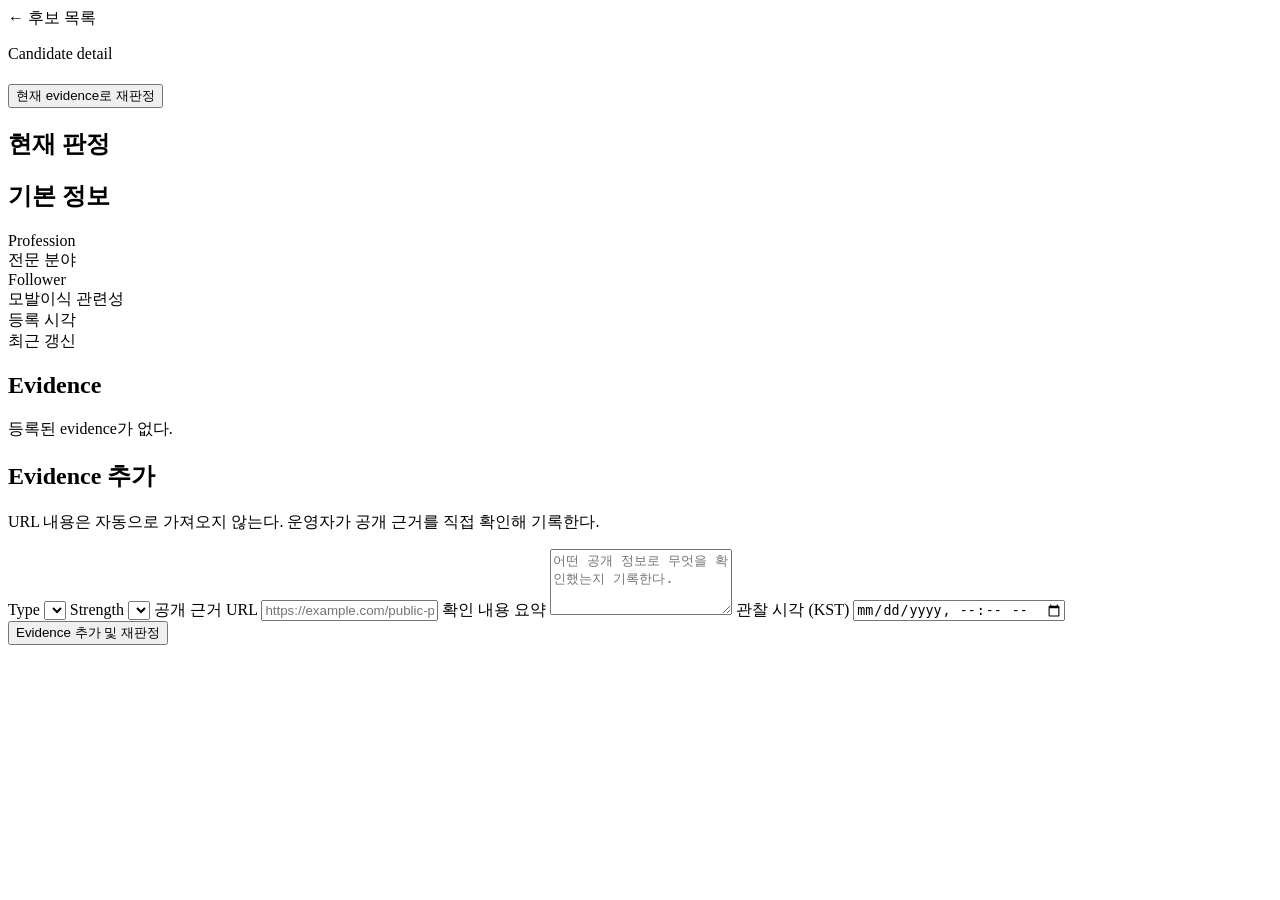
==== src/main/resources/templates/candidates/detail.html @ 6fa1a708 "feat: implement candidate eligibility vertical slice" ====
<!DOCTYPE html>
<html lang="ko" xmlns:th="http://www.thymeleaf.org">
<head>
    <meta charset="UTF-8">
    <meta name="viewport" content="width=device-width, initial-scale=1">
    <title th:text="${'@' + candidate.instagramUsername + ' | hr-sns-auto'}"></title>
    <link rel="stylesheet" th:href="@{/css/app.css}">
</head>
<body>
<main class="container">
    <nav><a th:href="@{/candidates}">← 후보 목록</a></nav>
    <header class="page-header">
        <div>
            <p class="eyebrow">Candidate detail</p>
            <h1 th:text="|@${candidate.instagramUsername}|"></h1>
            <p class="muted" th:text="${candidate.displayName}"></p>
        </div>
        <form th:action="@{/candidates/{id}/reassess(id=${candidate.id})}" method="post">
            <button type="submit" class="secondary">현재 evidence로 재판정</button>
        </form>
    </header>

    <p class="flash" th:if="${message}" th:text="${message}"></p>

    <section class="panel">
        <h2>현재 판정</h2>
        <p>
            <span class="status status-large"
                  th:attr="data-status=${candidate.eligibilityStatus}"
                  th:text="${candidate.eligibilityStatus}"></span>
        </p>
        <p class="reason" th:text="${candidate.eligibilityReason}"></p>
    </section>

    <section class="panel">
        <h2>기본 정보</h2>
        <dl class="facts">
            <div><dt>Profession</dt><dd th:text="${candidate.profession}"></dd></div>
            <div><dt>전문 분야</dt><dd th:text="${candidate.specialty ?: '미입력'}"></dd></div>
            <div>
                <dt>Follower</dt>
                <dd th:text="${candidate.followerCount == null ? '미확인' : #numbers.formatInteger(candidate.followerCount, 1, 'COMMA')}"></dd>
            </div>
            <div><dt>모발이식 관련성</dt><dd th:text="${candidate.hairTransplantRelation}"></dd></div>
            <div><dt>등록 시각</dt><dd th:text="${candidate.createdAt}"></dd></div>
            <div><dt>최근 갱신</dt><dd th:text="${candidate.updatedAt}"></dd></div>
        </dl>
    </section>

    <section class="panel">
        <h2>Evidence</h2>
        <div class="evidence-list" th:unless="${#lists.isEmpty(evidenceList)}">
            <article class="evidence" th:each="evidence : ${evidenceList}">
                <div class="evidence-heading">
                    <strong th:text="|${evidence.type} · ${evidence.strength}|"></strong>
                    <span class="muted" th:text="${evidence.observedAt}"></span>
                </div>
                <p th:text="${evidence.summary}"></p>
                <a th:href="${evidence.sourceUrl}" th:text="${evidence.sourceUrl}"
                   target="_blank" rel="noopener noreferrer"></a>
            </article>
        </div>
        <p class="empty" th:if="${#lists.isEmpty(evidenceList)}">등록된 evidence가 없다.</p>
    </section>

    <section class="panel">
        <h2>Evidence 추가</h2>
        <p class="muted">URL 내용은 자동으로 가져오지 않는다. 운영자가 공개 근거를 직접 확인해 기록한다.</p>
        <form class="form-grid" th:action="@{/candidates/{id}/evidence(id=${candidate.id})}"
              th:object="${evidenceForm}" method="post">
            <label>
                Type
                <select th:field="*{type}">
                    <option th:each="item : ${evidenceTypes}" th:value="${item}" th:text="${item}"></option>
                </select>
                <span class="field-error" th:if="${#fields.hasErrors('type')}" th:errors="*{type}"></span>
            </label>

            <label>
                Strength
                <select th:field="*{strength}">
                    <option th:each="item : ${evidenceStrengths}" th:value="${item}" th:text="${item}"></option>
                </select>
                <span class="field-error" th:if="${#fields.hasErrors('strength')}"
                      th:errors="*{strength}"></span>
            </label>

            <label class="full-width">
                공개 근거 URL
                <input type="url" th:field="*{sourceUrl}" placeholder="https://example.com/public-profile">
                <span class="field-error" th:if="${#fields.hasErrors('sourceUrl')}"
                      th:errors="*{sourceUrl}"></span>
            </label>

            <label class="full-width">
                확인 내용 요약
                <textarea th:field="*{summary}" rows="4"
                          placeholder="어떤 공개 정보로 무엇을 확인했는지 기록한다."></textarea>
                <span class="field-error" th:if="${#fields.hasErrors('summary')}"
                      th:errors="*{summary}"></span>
            </label>

            <label>
                관찰 시각 (KST)
                <input type="datetime-local" th:field="*{observedAt}">
                <span class="field-error" th:if="${#fields.hasErrors('observedAt')}"
                      th:errors="*{observedAt}"></span>
            </label>

            <div class="actions full-width">
                <button type="submit">Evidence 추가 및 재판정</button>
            </div>
        </form>
    </section>
</main>
</body>
</html>
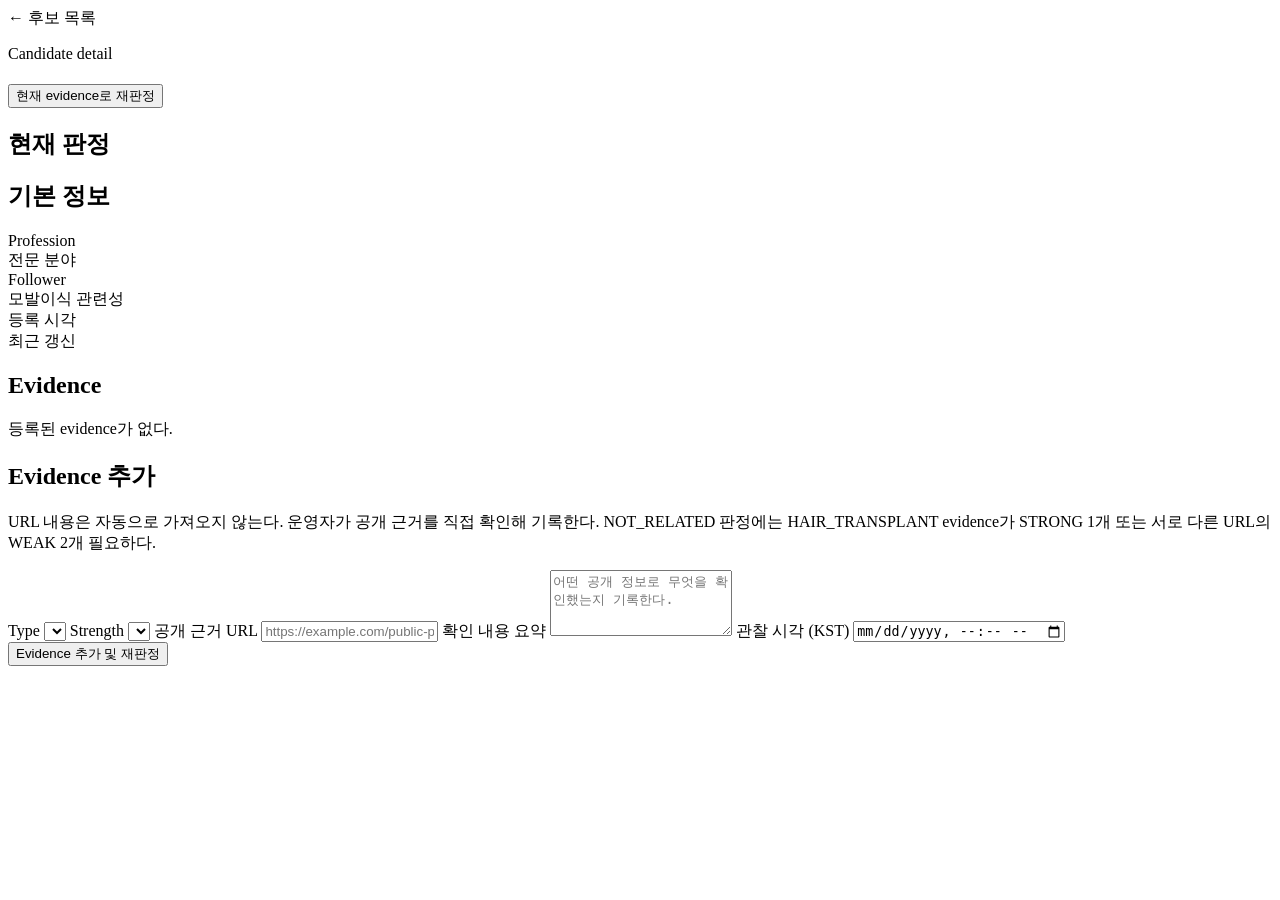
==== commit 9b7a9956: "fix: strengthen hair transplant eligibility gate" ====
--- a/src/main/resources/templates/candidates/detail.html
+++ b/src/main/resources/templates/candidates/detail.html
@@ -65,7 +65,8 @@
 
     <section class="panel">
         <h2>Evidence 추가</h2>
-        <p class="muted">URL 내용은 자동으로 가져오지 않는다. 운영자가 공개 근거를 직접 확인해 기록한다.</p>
+        <p class="muted">URL 내용은 자동으로 가져오지 않는다. 운영자가 공개 근거를 직접 확인해 기록한다.
+            NOT_RELATED 판정에는 HAIR_TRANSPLANT evidence가 STRONG 1개 또는 서로 다른 URL의 WEAK 2개 필요하다.</p>
         <form class="form-grid" th:action="@{/candidates/{id}/evidence(id=${candidate.id})}"
               th:object="${evidenceForm}" method="post">
             <label>
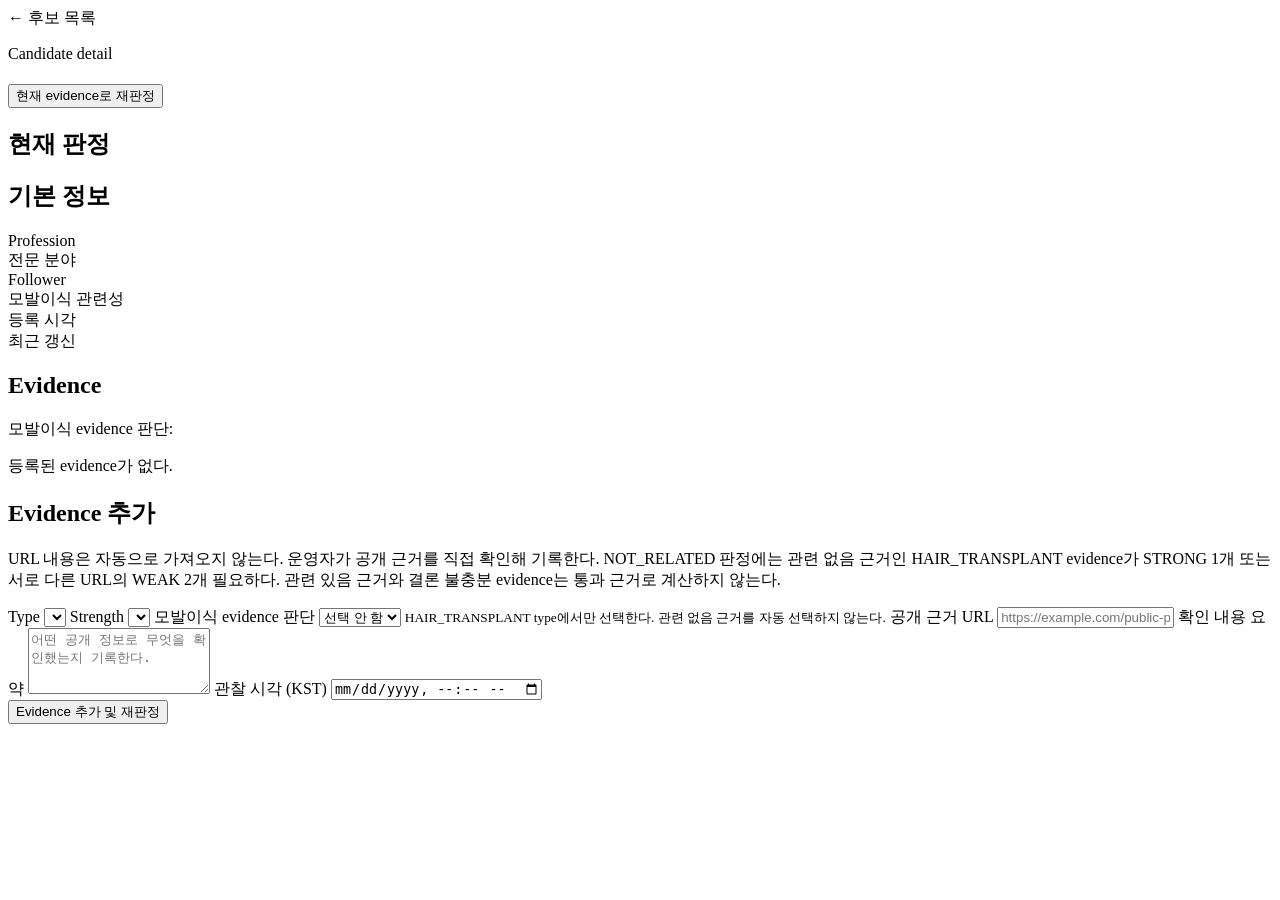
==== commit bee78ef1: "fix: model hair transplant evidence findings" ====
--- a/src/main/resources/templates/candidates/detail.html
+++ b/src/main/resources/templates/candidates/detail.html
@@ -55,6 +55,11 @@
                     <strong th:text="|${evidence.type} · ${evidence.strength}|"></strong>
                     <span class="muted" th:text="${evidence.observedAt}"></span>
                 </div>
+                <p th:if="${evidence.type.name() == 'HAIR_TRANSPLANT'}">
+                    모발이식 evidence 판단:
+                    <strong th:text="|${evidence.hairTransplantFinding.label} (${evidence.hairTransplantFinding})|"></strong>
+                    <span class="muted" th:text="${evidence.hairTransplantFinding.description}"></span>
+                </p>
                 <p th:text="${evidence.summary}"></p>
                 <a th:href="${evidence.sourceUrl}" th:text="${evidence.sourceUrl}"
                    target="_blank" rel="noopener noreferrer"></a>
@@ -66,7 +71,8 @@
     <section class="panel">
         <h2>Evidence 추가</h2>
         <p class="muted">URL 내용은 자동으로 가져오지 않는다. 운영자가 공개 근거를 직접 확인해 기록한다.
-            NOT_RELATED 판정에는 HAIR_TRANSPLANT evidence가 STRONG 1개 또는 서로 다른 URL의 WEAK 2개 필요하다.</p>
+            NOT_RELATED 판정에는 관련 없음 근거인 HAIR_TRANSPLANT evidence가 STRONG 1개 또는 서로 다른 URL의
+            WEAK 2개 필요하다. 관련 있음 근거와 결론 불충분 evidence는 통과 근거로 계산하지 않는다.</p>
         <form class="form-grid" th:action="@{/candidates/{id}/evidence(id=${candidate.id})}"
               th:object="${evidenceForm}" method="post">
             <label>
@@ -84,6 +90,18 @@
                 </select>
                 <span class="field-error" th:if="${#fields.hasErrors('strength')}"
                       th:errors="*{strength}"></span>
+            </label>
+
+            <label class="full-width">
+                모발이식 evidence 판단
+                <select th:field="*{hairTransplantFinding}">
+                    <option value="">선택 안 함</option>
+                    <option th:each="item : ${hairTransplantFindings}" th:value="${item}"
+                            th:text="|${item.label} — ${item.description}|"></option>
+                </select>
+                <span class="field-error" th:if="${#fields.hasErrors('hairTransplantFinding')}"
+                      th:errors="*{hairTransplantFinding}"></span>
+                <small>HAIR_TRANSPLANT type에서만 선택한다. 관련 없음 근거를 자동 선택하지 않는다.</small>
             </label>
 
             <label class="full-width">
